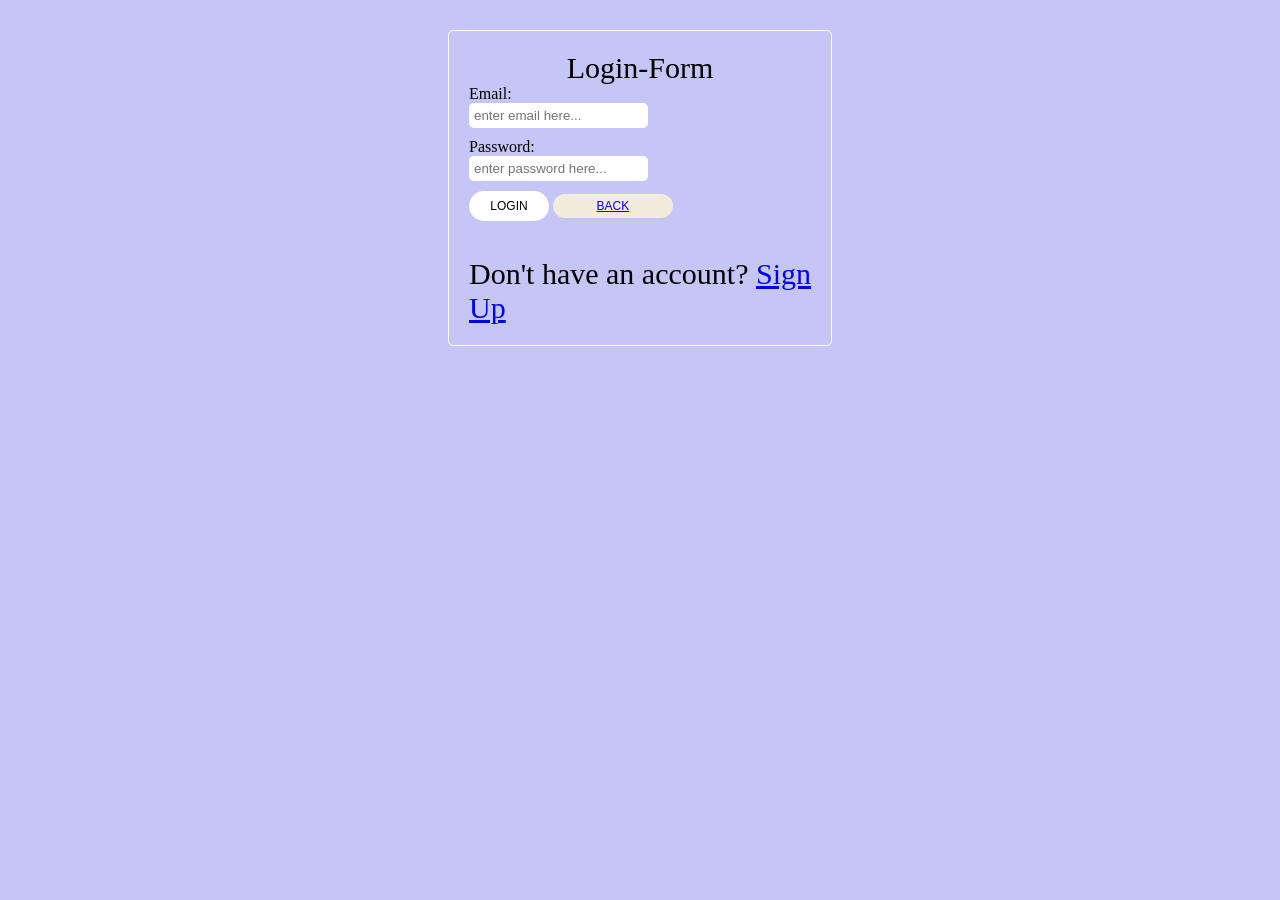
==== Login.html @ 7b9b7ffe "cloth website created and signup function added" ====
<!DOCTYPE html>
<html lang="en">
<head>
    <meta charset="UTF-8">
    <meta name="viewport" content="width=device-width, initial-scale=1.0">
    <title>Document</title>

    <!-- stylesheet-css -->
     <link rel="stylesheet" href="css/style.css">
</head>
<body class="bg-color">
    <div class="login-container">
        <p>Login-Form</p>
        <form action="" onsubmit="login(event)">
            <div class="div-style">
                <label for="email">Email:</label><br>
                <input type="email" id="loginEmail" placeholder="enter email here..." class="input-style">
            </div>
            <div class="div-style">
                <label for="password">Password:</label><br>
                <input type="password" id="loginPassword" placeholder="enter password here..." class="input-style">
            </div>
            <div>
                <button type="submit" class="login-button">Login</button>
                <button><a href="index.html">back</a></button>

            </div>
        </form>
        <br><br>

        <p>
            Don't have an account?
            <a href="signup.html">Sign Up</a>
        </p>
    </div>

    <script src="login.js"></script>
</body>
</html>
---- css/style.css ----
* {
  box-sizing: border-box;
  margin: 0;
  padding: 0;
  max-width: 100%;
}

button {
  width: 35%;
  background-color: #f3ebdc;
  border-radius: 50px !important;
  padding: 5px 0px;
  font-size: 12px !important;
  border: none;
  font-weight: 500;
  text-transform: uppercase !important;
}
.left {
  margin-left: 18%;
}

header {
  width: 100%;
  padding: 15px 0px;
  border-bottom: 5px solid #f3ebdc;
}
.logo {
  width: 100%;
  text-transform: uppercase;
  font-size: 25px;
  font-weight: bold;
  line-height: 12px;
  text-align: center;
}
.logo span {
  font-size: 12px;
  font-weight: 600;
}
.wrapnav {
  width: 100%;
  display: flex;
  flex-flow: row;
}
nav {
  width: 80%;
  margin-top: 5px;
}
nav ul {
  list-style: none;
  display: flex;
  flex-flow: row;
  margin-bottom: 0px;
}
nav ul li {
  font-size: 11px;
  margin-right: 50px;
  text-transform: uppercase;
  cursor: pointer;
}
nav a {
  text-decoration: none;
  color: #000;
}
nav a:hover {
  color: #000;
}
.iconwrap {
  width: 20%;
}
.iconwrap ul {
  list-style: none;
  display: flex;
  flex-flow: row;
  margin-bottom: 0px;
  justify-content: end;
}
.iconwrap ul li {
  width: 10%;
  margin-right: 18px;
  cursor: pointer;
}

.banner {
  width: 100%;
  position: relative;
}
.socialiconwrap {
  width: 3%;
  height: 100%;
  position: absolute;
  left: 0%;
  top: 0%;
  background-color: #ededed;
  display: flex;
  align-items: center;
}
.socialiconwrap ul {
  list-style: none;
  padding-left: 12px;
}
.socialiconwrap ul li {
  width: 14px;
  margin-bottom: 20px;
  cursor: pointer;
}

.dealwrap {
  width: 27%;
  position: absolute;
  right: 0%;
  bottom: 0%;
}
.dealimg {
  width: 40%;
  position: absolute;
  right: 80%;
  bottom: 0%;
}
h2 {
  font-size: 33px !important;
  color: #fff;
  text-transform: uppercase;
  margin-bottom: 0px !important;
}
.oferwrap {
  width: 72%;
  position: absolute;
  top: 5%;
  right: 3%;
}
.oferwrap span {
  font-size: 20px;
  color: #fff;
  text-transform: capitalize;
  display: block;
  margin-bottom: 25px;
  line-height: 20px;
  font-weight: 100;
}
.timewrap {
  width: 100%;
  display: flex;
  justify-content: space-between;
  margin-top: 16px;
}
.boxone {
  width: 75px;
  height: 90px;
  border-radius: 15px;
  background-color: #fff;
  text-align: center;
  font-size: 28px;
  font-weight: 600;
  line-height: 17px;
  padding-top: 15px;
}
.boxone span {
  font-size: 13px;
  font-weight: 600;
  color: #000;
  line-height: 36px;
  text-transform: uppercase;
}
.cut {
  text-decoration: line-through;
  margin-right: 27px;
  font-size: 19px;
}
.moneywrap {
  width: 100%;
  display: flex;
  align-items: center;
  flex-flow: row;
  font-size: 30px;
  color: #fff;
}
h1 {
  font-size: 80px !important;
  color: #171717;
  position: absolute;
  top: 16%;
  right: 15%;
  text-transform: uppercase;
}
.btntextwrap {
  width: 15%;
  display: flex;
  flex-flow: column;
  position: absolute;
  top: 45%;
  left: 51%;
}
.wdth {
  width: 51%;
  background-color: #171717;
  color: #fff;
}

.alloferwrap {
  width: 100%;
  margin-top: 4%;
}
.alloferwrap ul {
  list-style: none;
  padding-left: 0px;
  margin-bottom: 0px;
  display: flex;
  flex-flow: row;
  justify-content: center;
}
.alloferwrap ul li {
  color: #2d2b27;
  text-transform: capitalize;
  font-size: 15px;
  font-weight: bold;
  margin-right: 48px;
}
.shoewrap {
  width: 100%;
}
.shoe {
  width: 100%;
  margin-bottom: 10%;
  position: relative;
}
.shoetxt {
  position: absolute;
  bottom: 5%;
  left: 26%;
  text-transform: uppercase;
  font-weight: bold;
  font-size: 22px;
  line-height: 23px;
  text-align: center;
  color: #2d2b27;
}
.bag {
  width: 100%;
}
.womenjacket {
  width: 100%;
  height: 100%;
  background: url(../imgs/womenjacket.jpg) no-repeat top left;
  background-size: 100% 100%;
  position: relative;
}
.vintagewrap {
  width: 50%;
  font-size: 22px;
  color: #2d2b27;
  position: absolute;
  top: 23%;
  left: 8%;
  font-weight: bold;
  text-transform: uppercase;
  line-height: 23px;
}
.vintagewrap span {
  color: #2d2b27;
  font-size: 15px;
  text-transform: capitalize;
  display: block;
  margin-bottom: 14px;
  font-weight: 400;
}
.margntop {
  margin-top: 13%;
}
.new {
  width: auto;
  position: absolute;
  top: 3%;
  right: 3%;
}
.jacketwrap {
  width: 100%;
}
.menjacket {
  width: 100%;
  background: url(../imgs/menjacket.jpg) no-repeat top left;
  position: relative;
  margin-bottom: 5%;
}
.sunglas {
  width: 100%;
  height: 229px;
  background: url(../imgs/sunglas.jpg) no-repeat top left;
  position: relative;
  background-size: 100% 100%;
}
.sunglasTxt {
  font-size: 14px;
  color: #292929;
  text-transform: uppercase;
  position: absolute;
  bottom: 8%;
  font-weight: 700;
  left: 25%;
}
.menbtn {
  width: 55%;
  background-color: #171717;
  color: #fff;
}
.oferbrand {
  width: 100%;
  height: 250px;
  background: url(../imgs/offer.jpg) no-repeat top left;
  position: relative;
  margin-top: 2%;
}
.brandtxtwrap {
  width: 45%;
  display: flex;
  align-items: center;
  flex-flow: column;
  font-size: 24px;
  font-weight: bold;
  color: #2d2b27;
  text-transform: uppercase;
  position: absolute;
  right: 10%;
  top: 23%;
}
.brandtxtwrap span {
  font-size: 15px;
  font-weight: 500;
  margin: 8px 0px 20px;
}
.btnpad {
  padding: 10px;
}

h3 {
  font-size: 25px !important;
  font-weight: bold !important;
  text-transform: uppercase;
  text-align: center;
  margin-bottom: 0px !important;
}
.typeswrap {
  width: 100%;
  display: flex;
  flex-flow: column;
  align-items: center;
  margin-top: 4%;
}
.typeswrap span {
  font-size: 17px;
  font-weight: 400;
  text-transform: capitalize;
}
.typeswrap ul {
  list-style: none;
  display: flex;
  flex-flow: row;
  margin-bottom: 0px;
  padding-left: 0px;
  margin-top: 15px;
}
.typeswrap ul li {
  width: 32%;
  margin-right: 15px;
  position: relative;
}
.parent {
  position: absolute;
  bottom: 7%;
  left: 33%;
  width: 35%;
  background-color: #171717;
  color: #fff;
  padding: 10px 0px;
}

h4 {
  font-size: 25px !important;
  font-weight: bold !important;
  text-transform: uppercase;
  text-align: center;
  margin-top: 35px !important;
}
.productwrap {
  width: 100%;
}
.productwrap ul {
  list-style: none;
  padding-left: 0px;
  margin-bottom: 0px;
  display: flex;
  flex-flow: row;
  justify-content: center;
}
.productwrap ul li {
  color: #2d2b27;
  text-transform: capitalize;
  font-size: 15px;
  font-weight: bold;
  margin-right: 48px;
}
.wrapimg {
  width: 100%;
  display: flex;
  flex-direction: column;
  align-items: center;
}
.wrapimg ul {
  list-style: none;
  display: flex;
  justify-content: space-between;
  padding-left: 0px;
  margin-top: 15px;
}
.wrapimg ul li {
  padding-right: 30px;
}
.imgtxtwrap {
  width: 100%;
  font-size: 17px;
  color: black;
  font-weight: 600;
  line-height: 20px;
  margin-top: 15px;
}
.txtcut {
  text-decoration: line-through;
  float: left;
  margin-right: 15px;
}
.productbtn {
  width: 13%;
  border: 2px solid #d9c8aa;
  padding: 10px;
  margin-top: 13px;
}

.subscribebg {
  background-color: #d7dbd5;
  margin-top: 25px;
}
.subswrap {
  width: 100%;
  background-color: #d7dbd5;
  font-size: 25px;
  color: black;
  text-transform: uppercase;
  display: flex;
  flex-direction: column;
  align-items: center;
  font-weight: 600;
  margin-top: 5rem;
}
.subswrap span {
  font-size: 20px;
}
.subsbtn {
  background-color: black;
  color: white;
  padding: 10px 0px;
  width: 9rem;
  margin-top: 5px;
}
.subswrapimg {
  width: 100%;
  height: 250px;
  background: url(../imgs/subscribe.png) no-repeat top left;
  background-size: contain;
}

.blog {
  width: 100%;
  margin-bottom: 5%;
}
.blog ul {
  width: 100%;
  list-style: none;
  display: flex;
  justify-content: center;
  flex-direction: row;
  margin-bottom: 0px;
  padding-left: 0px;
}
.blog ul li {
  margin-right: 20px;
  position: relative;
}
.blog ul li:last-child {
  margin-right: 0px;
}
.blogtext {
  width: 80%;
  background-color: white;
  font-size: 19px;
  text-transform: uppercase;
  position: absolute;
  bottom: -25px;
  left: 50px;
  padding: 5px;
  font-weight: 400;
  display: flex;
  flex-direction: column;
  align-items: center;
}
.blogtext span {
  color: #bbb1b1;
  font-size: 15px;
}

.info {
  width: 100%;
  display: flex;
  flex-direction: row;
  justify-content: space-between;
  margin-top: 5rem;
}
.info ul {
  list-style: none;
}
.info ul li {
  font-size: 14px;
  color: #727272;
  text-transform: capitalize;
}
.info ul li:first-child {
  margin-bottom: 8px;
}
.info ul li span {
  color: black;
  text-transform: uppercase;
  font-weight: 500;
  font-size: 16px;
}
.darkblck {
  text-transform: capitalize;
  color: black;
  display: inline-block;
  font-size: 16px;
  font-weight: 500;
}
.topmrgn {
  margin-top: 13px;
}

.fotrwrap {
  width: 100%;
  display: flex;
  flex-direction: column;
  align-items: center;
  margin-top: 20px;
}
.fotrwraptxt {
  font-size: 27px;
  font-weight: bold;
  text-transform: uppercase;
  text-align: center;
  line-height: 15px;
  margin-top: 13px;
}
.fotrwraptxt span {
  font-size: 13px;
  font-weight: 600;
}

/* login-container */
.bg-color {
  background-color: rgb(197, 197, 246);
}
.login-container p {
  font-size: 30px;
  margin: 0 auto;
}
.login-container {
  border: 1px solid white;
  width: 30%;
  margin: 0 auto;
  margin-top: 30px;
  border-radius: 5px;
  padding: 20px;
  display: flex;
  flex-direction: column;
}
.input-style {
  padding: 5px;
  border: none;
  border-radius: 5px;
}
.login-button{width: 80px; height: 30px; background:#fff;}
.div-style{margin-bottom: 10px;}
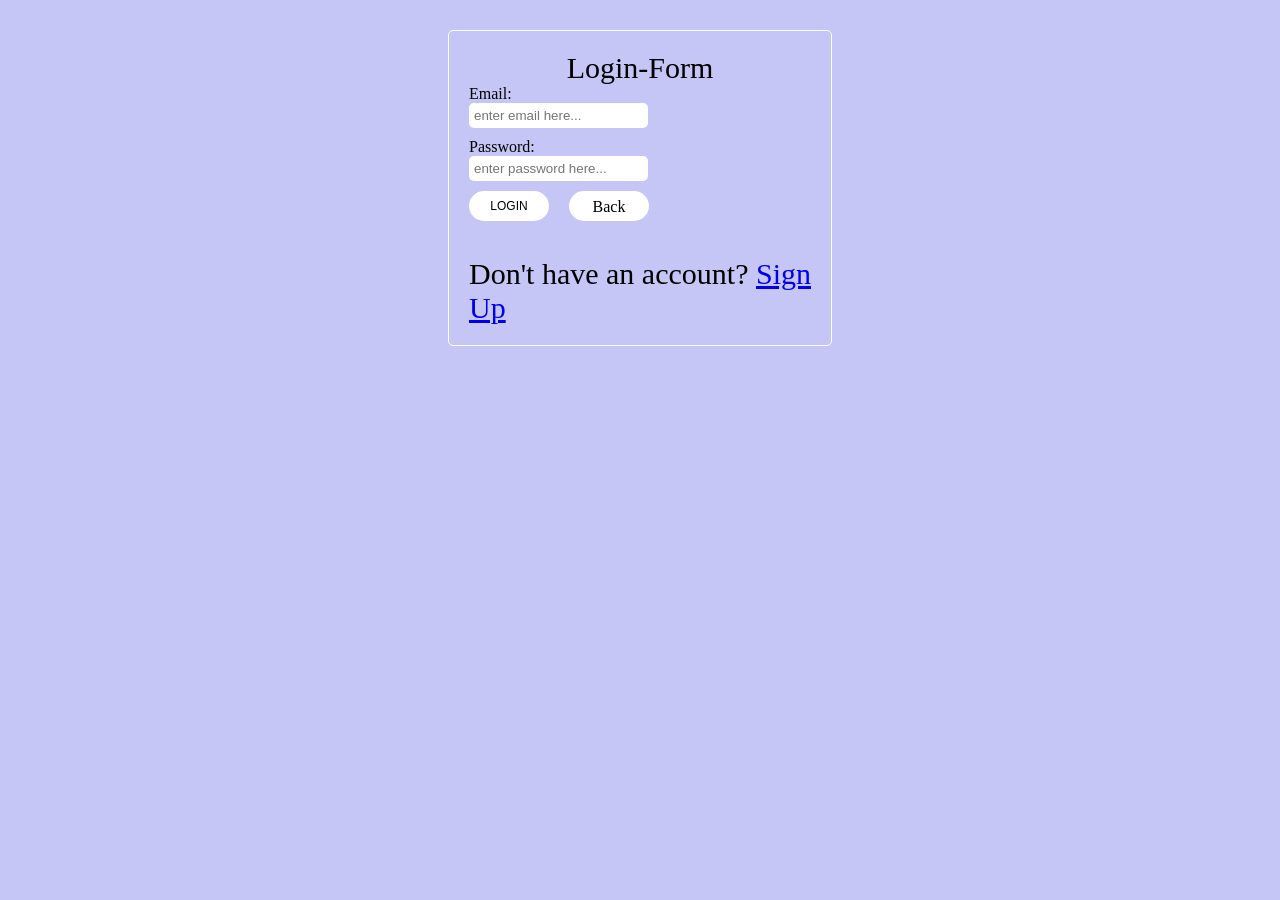
==== commit 28c5363f: "website updated" ====
--- a/Login.html
+++ b/Login.html
@@ -20,9 +20,11 @@
                 <label for="password">Password:</label><br>
                 <input type="password" id="loginPassword" placeholder="enter password here..." class="input-style">
             </div>
-            <div>
+            <div class="line">
                 <button type="submit" class="login-button">Login</button>
-                <button><a href="index.html">back</a></button>
+                <!-- <button type="submit" class="back-button"><a href="index.html">Back</a></button> -->
+                <a href="index.html" class="back-button">Back</a>
+                <!-- <button><a href="index.html">back</a></button> -->
 
             </div>
         </form>
--- a/css/style.css
+++ b/css/style.css
@@ -80,6 +80,25 @@
   cursor: pointer;
 }
 
+.dashboard-iconwrap ul {
+  list-style: none;
+  display: flex;
+  flex-direction: row;
+  gap: 5px;
+  margin-bottom: 0px;
+  padding-left: 0px;
+}
+.dashboard-iconwrap ul li {
+  text-align: center;
+  display: flex;
+  align-items: center;
+}
+.logoutButtonBg {
+  width: 100%;
+  padding: 10px;
+  background-color: rgb(196, 217, 253);
+}
+
 .banner {
   width: 100%;
   position: relative;
@@ -584,5 +603,39 @@
   border: none;
   border-radius: 5px;
 }
-.login-button{width: 80px; height: 30px; background:#fff;}
-.div-style{margin-bottom: 10px;}+.login-button {
+  width: 80px;
+  height: 30px;
+  background: #fff;
+}
+.back-button {
+  width: 80px;
+  height: 30px;
+  background: #fff;
+  padding: 7px 20px;
+  border-radius: 30px;
+  text-decoration: none;
+  color: #000;
+  text-align: center;
+}
+.div-style {
+  margin-bottom: 10px;
+}
+.line {
+  display: flex;
+  flex-direction: row;
+  gap: 20px;
+}
+.brdr{border: 1px solid black;}
+.ul-style{
+  display: grid;
+  grid-template-columns: repeat(4, 1fr);
+  gap: 10px;
+}
+.li-style{border: 1px solid black;}
+/* li img {
+    width: 300px;
+    height: 300px;
+    object-fit: cover;
+    border-radius: 5px;
+} */
